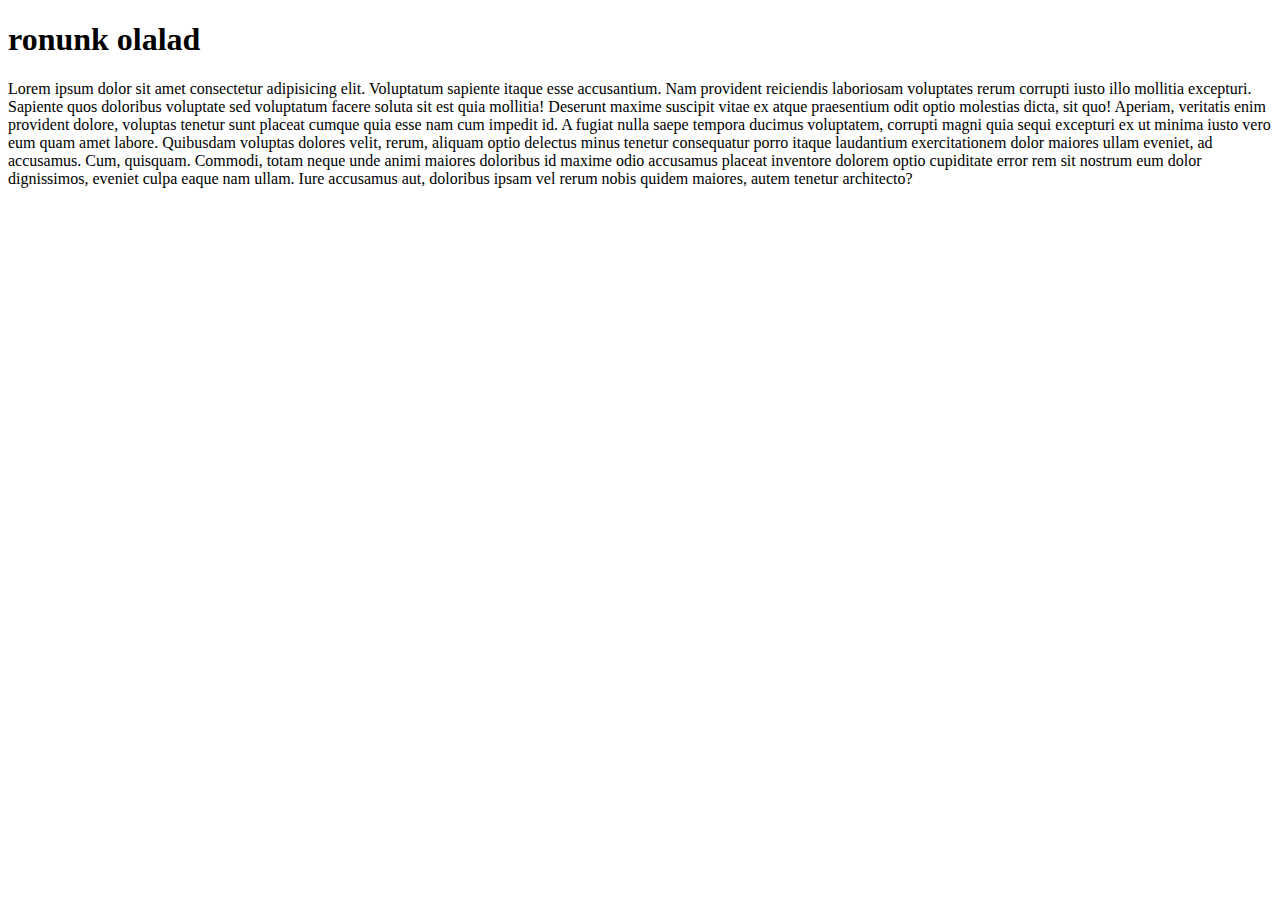
==== rolunk.html @ a08def1d "Project Mappa letrehozva Forras fajl + git ignoew" ====
<!DOCTYPE html>
<html lang="en">

<head>
    <meta charset="UTF-8">
    <meta http-equiv="X-UA-Compatible" content="IE=edge">
    <meta name="viewport" content="width=device-width, initial-scale=1.0">
    <title>Rolunk</title>
</head>

<body>
    <h1>ronunk olalad</h1>
    <p>Lorem ipsum dolor sit amet consectetur adipisicing elit. Voluptatum sapiente itaque esse accusantium. Nam
        provident reiciendis laboriosam voluptates rerum corrupti iusto illo mollitia excepturi. Sapiente quos doloribus
        voluptate sed voluptatum facere soluta sit est quia mollitia! Deserunt maxime suscipit vitae ex atque
        praesentium odit optio molestias dicta, sit quo! Aperiam, veritatis enim provident dolore, voluptas tenetur sunt
        placeat cumque quia esse nam cum impedit id. A fugiat nulla saepe tempora ducimus voluptatem, corrupti magni
        quia sequi excepturi ex ut minima iusto vero eum quam amet labore. Quibusdam voluptas dolores velit, rerum,
        aliquam optio delectus minus tenetur consequatur porro itaque laudantium exercitationem dolor maiores ullam
        eveniet, ad accusamus. Cum, quisquam. Commodi, totam neque unde animi maiores doloribus id maxime odio accusamus
        placeat inventore dolorem optio cupiditate error rem sit nostrum eum dolor dignissimos, eveniet culpa eaque nam
        ullam. Iure accusamus aut, doloribus ipsam vel rerum nobis quidem maiores, autem tenetur architecto?</p>
</body>

</html>
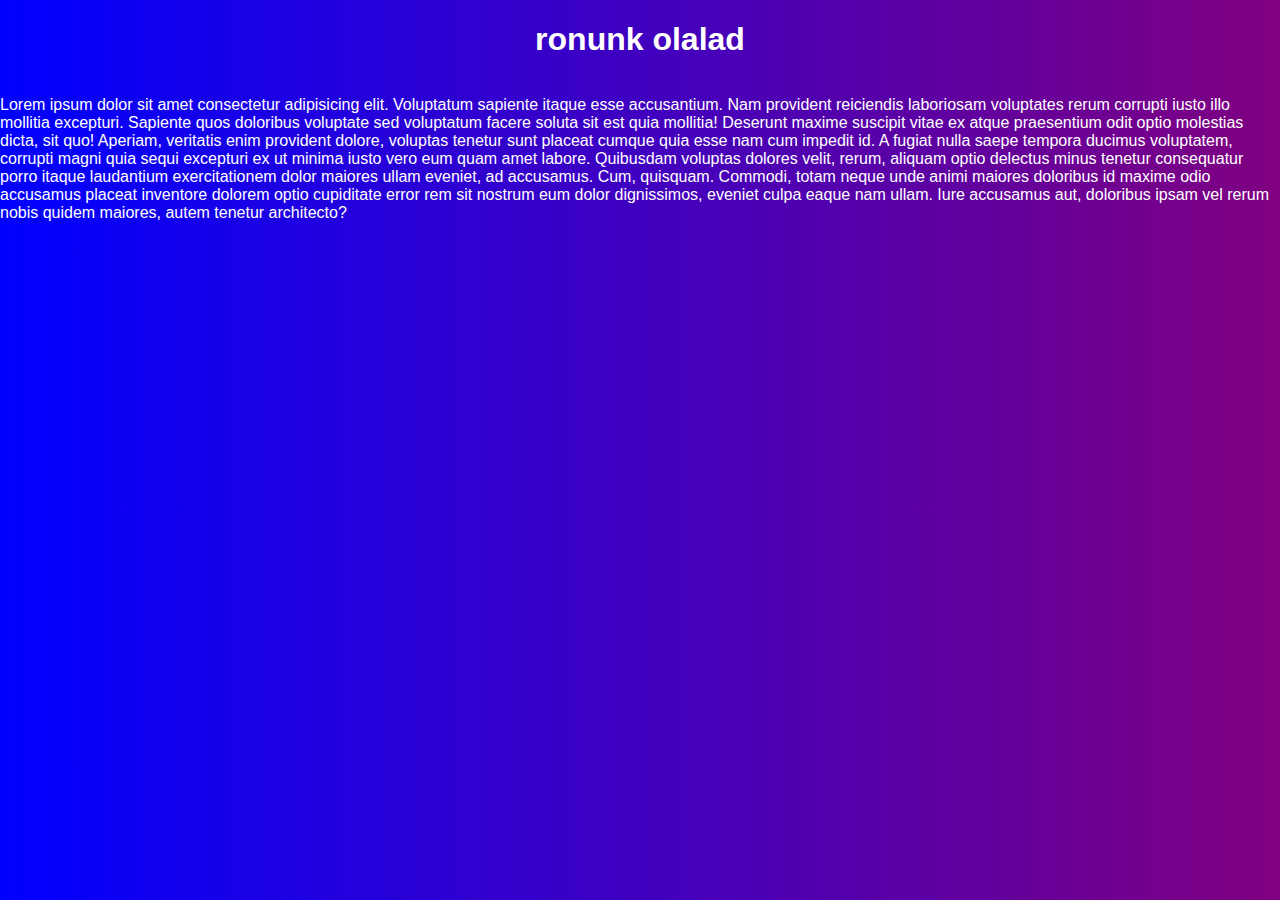
==== commit 30cb0fc3: "add style" ====
--- a/rolunk.html
+++ b/rolunk.html
@@ -5,6 +5,7 @@
     <meta charset="UTF-8">
     <meta http-equiv="X-UA-Compatible" content="IE=edge">
     <meta name="viewport" content="width=device-width, initial-scale=1.0">
+    <link rel="stylesheet" href="style.css">
     <title>Rolunk</title>
 </head>
 
--- a/style.css
+++ b/style.css
@@ -0,0 +1,11 @@
+body {
+    margin: 0;
+    padding: 0;
+    height: 100vh;
+    background: linear-gradient(to right, blue, purple);
+    display: flex;
+    align-items: center;
+    flex-direction: column;
+    color: white;
+    font-family: Arial, Helvetica, sans-serif;
+}